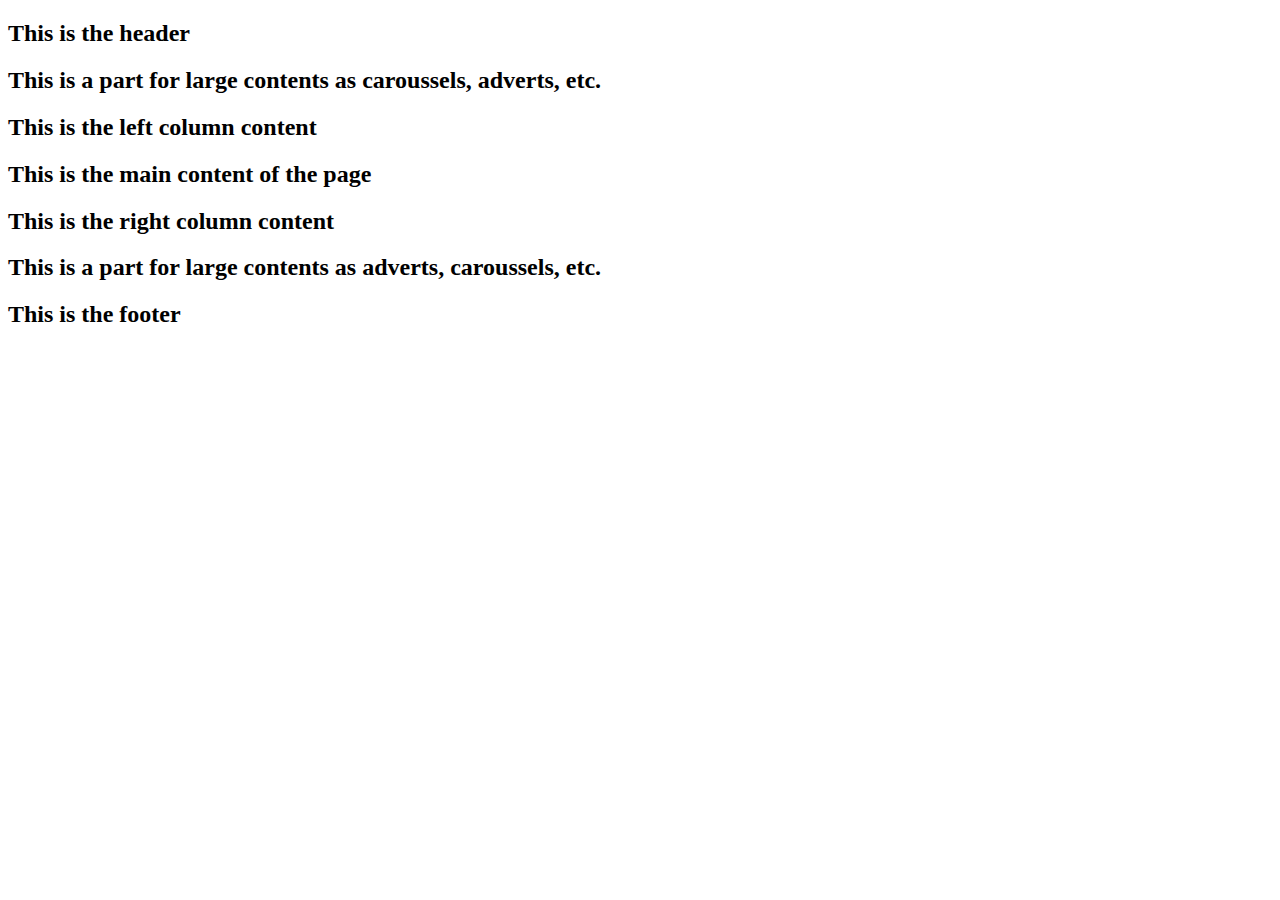
==== index.html @ 321948d7 "indexSection.html" ====
<!doctype html>
<html>
	<head>
		<meta charset="utf-8" />
		<meta name="author" content="Z. Ndadji" />
		<meta name="keywords" content="Z. Ndadji, CSS, Design" />
		<title>My Web Page</title>
		<link rel="stylesheet" type="text/css" href="./css/style.css" />
	</head>
	<body>
		<div id="mypage-container">
			<header class="mypage-full-width">
				<h2>This is the header</h2>
			</header>
			<section id="mypage-content-wrapper">
				<section id="mypage-top-large-content" class="mypage-large-content mypage-full-width">
					<h2>This is a part for large contents as caroussels, adverts, etc.</h2>
				</section>
				<section id="mypage-in-column-content-wrapper" class="mypage-full-width">
					<aside id="mypage-left-in-column-content" class="mypage-column-content-aside mypage-float-left">
						<h2>This is the left column content</h2>
					</aside>
					<section id="mypage-central-in-column-content" class="mypage-float-left">
						<h2>This is the main content of the page</h2>
					</section>
					<aside id="mypage-right-in-column-content" class="mypage-column-content-aside mypage-float-left">
						<h2>This is the right column content</h2>
					</aside>
					<div class="mypage-nowidth-noheight mypage-clear-float"></div>
				</section>
				<section id="mypage-bottom-large-content" class="mypage-large-content mypage-full-width">
					<h2>This is a part for large contents as adverts, caroussels, etc.</h2>
				</section>
			</section>
			<footer class="mypage-full-width">
				<h2>This is the footer</h2>
			</footer>
		</div>
	</body>
</html>
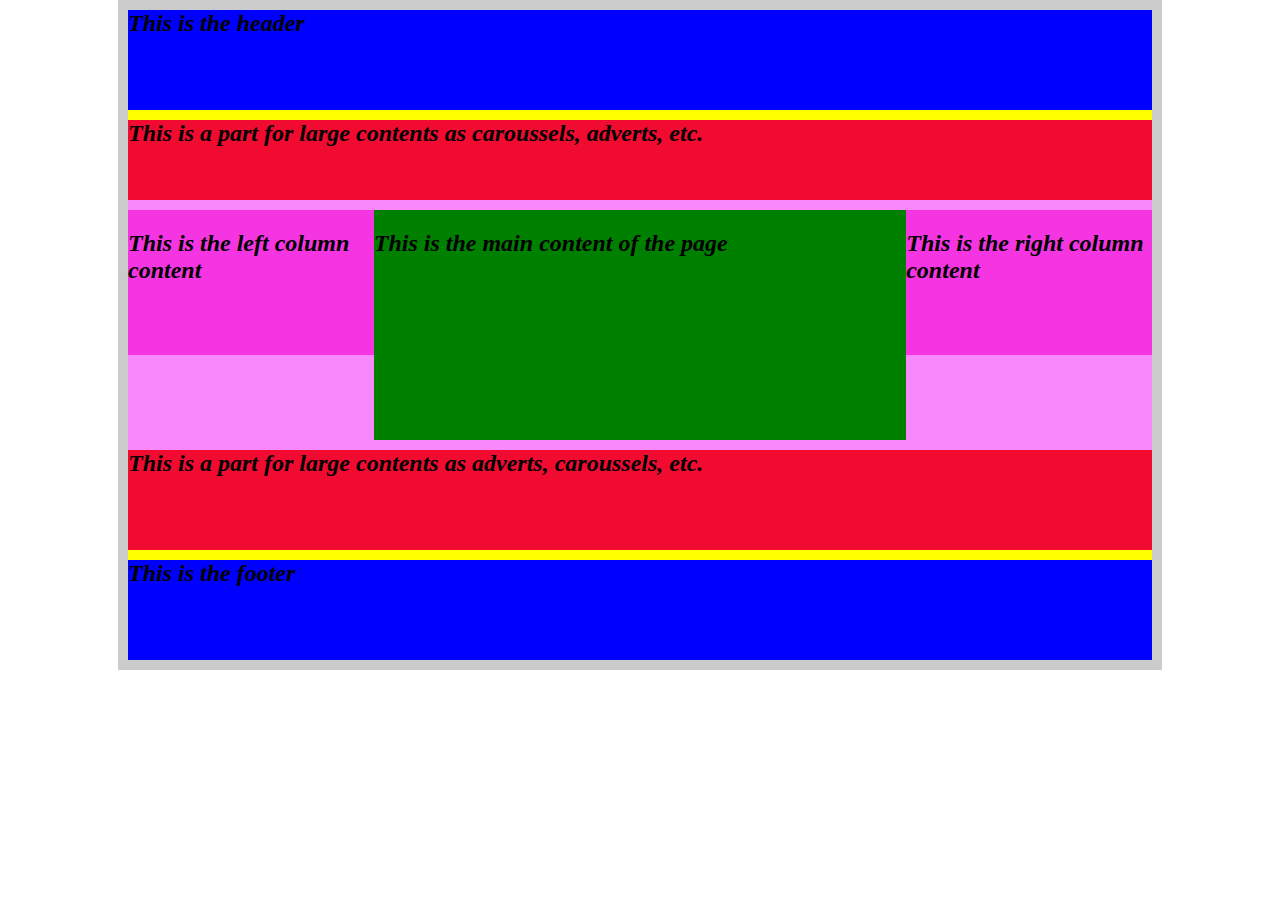
==== commit 43e8eeb0: "index.html" ====
--- a/index.html
+++ b/index.html
@@ -5,7 +5,7 @@
 		<meta name="author" content="Z. Ndadji" />
 		<meta name="keywords" content="Z. Ndadji, CSS, Design" />
 		<title>My Web Page</title>
-		<link rel="stylesheet" type="text/css" href="./css/style.css" />
+		<link rel="stylesheet" type="text/css" href="style.css" />
 	</head>
 	<body>
 		<div id="mypage-container">
--- a/style.css
+++ b/style.css
@@ -0,0 +1,209 @@
+body {
+    margin: 0;
+    padding: 0;
+    width: 100%;
+    height: 100vh;
+    font-style: italic;
+}
+#mypage-container {
+    width: 80%;
+    margin: 0 auto;
+    background-color: yellow;
+    height: 650px;
+    border: 10px solid rgb(204, 203, 204);
+    display: block;
+}
+.mypage-full-width {
+    width:  100%;
+    height: 100px;
+    position: relative;
+   
+}
+header {
+    
+    margin-top: -20px;
+    background-color: blue;
+}
+footer {
+    margin-top: -10px;
+    background-color: blue;
+}
+.mypage-large-content {
+    background-color: rgb(241, 11, 49);
+}
+#mypage-top-large-content {
+    margin-top: -10px;
+}
+#mypage-bottom-large-content {
+    margin-top: 110px;
+}
+
+#mypage-in-column-content-wrapper {
+    background-color: #f988fd;
+    height: 250px;
+    margin-top: -20px;
+    margin-bottom: -110px;
+    display: flex;
+ justify-content: space-between;
+}
+.mypage-float-left {
+    margin-top: 10px;
+    margin-bottom: 10px;
+}
+
+.mypage-column-content-aside {
+    background-color: #f228dcde;
+    height: 145px;
+}
+#mypage-left-in-column-content {
+    width: 24%;
+}
+#mypage-right-in-column-content {
+    width: 24%;
+}
+
+#mypage-central-in-column-content {
+    background-color: green;
+    width: 52%;
+}
+
+@media screen and (max-width: 790px) {
+    body {
+        margin: 0;
+        padding: 0;
+        width: 100%;
+        height: 100vh;
+        font-style: italic;
+    }
+    #mypage-container {
+        width: 80%;
+        margin: 0 auto;
+        background-color: yellow;
+        height: 550px;
+        border: 10px solid rgb(204, 203, 204);
+        display: block;
+    }
+        
+    .mypage-full-width {
+        width:  100%;
+        height: 75px;
+        position: relative;
+    
+    }
+    header {
+        
+        margin-top: -20px;
+        background-color: blue;
+    }
+    footer {
+        margin-top: -10px;
+        background-color: blue;
+    }
+    .mypage-large-content {
+        background-color: rgb(241, 11, 49);
+    }
+    #mypage-top-large-content {
+        margin-top: -10px;
+    }
+    #mypage-bottom-large-content {
+        margin-top: 110px;
+    }
+
+    #mypage-in-column-content-wrapper {
+        background-color: #f988fd;
+        height: 250px;
+        margin-top: -20px;
+        margin-bottom: -110px;
+        display: flex;
+    justify-content: space-between;
+    }
+    .mypage-float-left {
+        margin-top: 10px;
+        margin-bottom: 10px;
+    }
+
+    .mypage-column-content-aside {
+        background-color: #f228dcde;
+        height: 145px;
+    }
+    #mypage-left-in-column-content {
+        width: 24%;
+    }
+    #mypage-right-in-column-content {
+        width: 24%;
+    }
+
+    #mypage-central-in-column-content {
+        background-color: green;
+        width: 52%;
+    }
+
+}
+
+@media screen and (max-width: 690px) {
+  
+    #mypage-container {
+        width: 80%;
+        margin: 0 auto;
+        background-color: yellow;
+        height: 4e50px;
+        border: 10px solid rgb(204, 203, 204);
+        display: block;
+    }
+        
+    .mypage-full-width {
+        width:  100%;
+        height: 50px;
+        position: relative;
+    
+    }
+    header {
+        
+        margin-top: -20px;
+        background-color: blue;
+    }
+    footer {
+        margin-top: -10px;
+        background-color: blue;
+    }
+    .mypage-large-content {
+        background-color: rgb(241, 11, 49);
+    }
+    #mypage-top-large-content {
+        margin-top: -10px;
+    }
+    #mypage-bottom-large-content {
+        margin-top: 110px;
+    }
+
+    #mypage-in-column-content-wrapper {
+        background-color: #f988fd;
+        height: 250px;
+        margin-top: -20px;
+        margin-bottom: -110px;
+        display: flex;
+    justify-content: space-between;
+    }
+    .mypage-float-left {
+        margin-top: 10px;
+        margin-bottom: 10px;
+    }
+
+    .mypage-column-content-aside {
+        background-color: #f228dcde;
+        height: 145px;
+    }
+    #mypage-left-in-column-content {
+        width: 24%;
+    }
+    #mypage-right-in-column-content {
+        width: 24%;
+    }
+
+    #mypage-central-in-column-content {
+        background-color: green;
+        width: 52%;
+    }
+
+}
+
